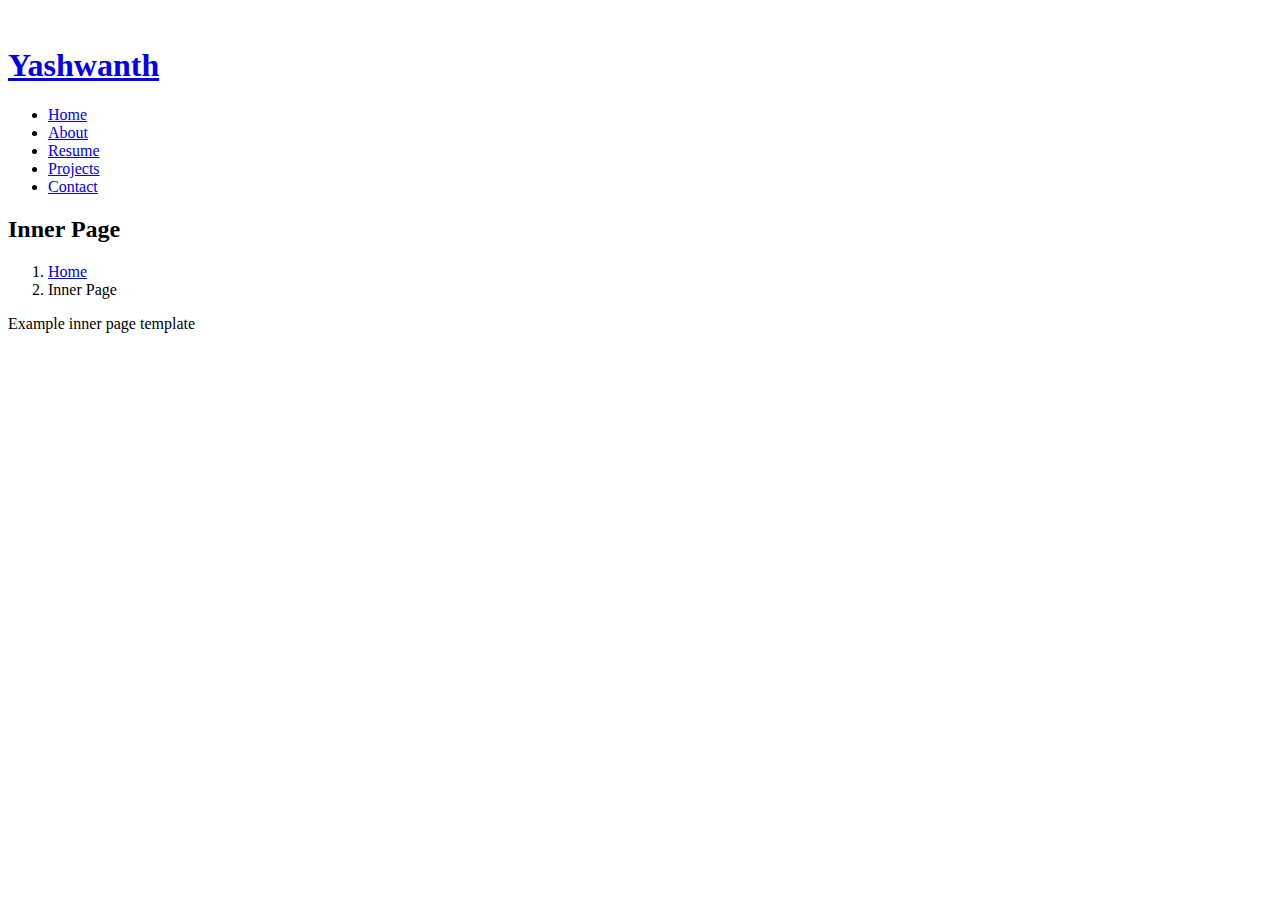
==== inner-page.html @ 41024ad8 "Add files via upload" ====
<!DOCTYPE html>
<html lang="en">

<head>
  <meta charset="utf-8">
  <meta content="width=device-width, initial-scale=1.0" name="viewport">

  <title>Inner Page - iPortfolio Bootstrap Template</title>
  <meta content="" name="description">
  <meta content="" name="keywords">

  <!-- Favicons -->
  <link href="assets/img/favicon.png" rel="icon">
  <link href="assets/img/apple-touch-icon.png" rel="apple-touch-icon">

  <!-- Google Fonts -->
  <link href="https://fonts.googleapis.com/css?family=Open+Sans:300,300i,400,400i,600,600i,700,700i|Raleway:300,300i,400,400i,500,500i,600,600i,700,700i|Poppins:300,300i,400,400i,500,500i,600,600i,700,700i" rel="stylesheet">

  <!-- Vendor CSS Files -->
  <link href="assets/vendor/aos/aos.css" rel="stylesheet">
  <link href="assets/vendor/bootstrap/css/bootstrap.min.css" rel="stylesheet">
  <link href="assets/vendor/bootstrap-icons/bootstrap-icons.css" rel="stylesheet">
  <link href="assets/vendor/boxicons/css/boxicons.min.css" rel="stylesheet">
  <link href="assets/vendor/glightbox/css/glightbox.min.css" rel="stylesheet">
  <link href="assets/vendor/swiper/swiper-bundle.min.css" rel="stylesheet">

  <!-- Template Main CSS File -->
  <link href="assets/css/style.css" rel="stylesheet">

  <!-- =======================================================
  * Template Name: iPortfolio - v3.10.0
  * Template URL: https://bootstrapmade.com/iportfolio-bootstrap-portfolio-websites-template/
  * Author: BootstrapMade.com
  * License: https://bootstrapmade.com/license/
  ======================================================== -->
</head>

<body>

  <!-- ======= Mobile nav toggle button ======= -->
  <i class="bi bi-list mobile-nav-toggle d-xl-none"></i>

  <!-- ======= Header ======= -->
  <header id="header">
    <div class="d-flex flex-column">

      <div class="profile">
        <img src="assets/img/profile-img.jpg" alt="" class="img-fluid rounded-circle">
        <h1 class="text-light"><a href="index.html">Yashwanth</a></h1>
        <div class="social-links mt-3 text-center">
          <a href="#" class="twitter"><i class="bx bxl-twitter"></i></a>
          <a href="#" class="facebook"><i class="bx bxl-facebook"></i></a>
          <a href="#" class="instagram"><i class="bx bxl-instagram"></i></a>
          <a href="#" class="google-plus"><i class="bx bxl-skype"></i></a>
          <a href="#" class="linkedin"><i class="bx bxl-linkedin"></i></a>
        </div>
      </div>

      <nav id="navbar" class="nav-menu navbar">
        <ul>
          <li><a href="#hero" class="nav-link scrollto active"><i class="bx bx-home"></i> <span>Home</span></a></li>
          <li><a href="#about" class="nav-link scrollto"><i class="bx bx-user"></i> <span>About</span></a></li>
          <li><a href="#resume" class="nav-link scrollto"><i class="bx bx-file-blank"></i> <span>Resume</span></a></li>
          <!-- <li><a href="#portfolio" class="nav-link scrollto"><i class="bx bx-book-content"></i> <span>Portfolio</span></a></li> -->
          <li><a href="#services" class="nav-link scrollto"><i class="bx bx-server"></i> <span>Projects</span></a></li>
          <li><a href="#contact" class="nav-link scrollto"><i class="bx bx-envelope"></i> <span>Contact</span></a></li>
        </ul>
      </nav><!-- .nav-menu -->
    </div>
  </header><!-- End Header -->

  <main id="main">

    <!-- ======= Breadcrumbs ======= -->
    <section class="breadcrumbs">
      <div class="container">

        <div class="d-flex justify-content-between align-items-center">
          <h2>Inner Page</h2>
          <ol>
            <li><a href="index.html">Home</a></li>
            <li>Inner Page</li>
          </ol>
        </div>

      </div>
    </section><!-- End Breadcrumbs -->

    <section class="inner-page">
      <div class="container">
        <p>
          Example inner page template
        </p>
      </div>
    </section>

  </main>
  
  <!-- End #main -->

  <!-- ======= Footer ======= -->
  <!-- <footer id="footer">
    <div class="container">
      <div class="copyright">
        &copy; Copyright <strong><span>iPortfolio</span></strong>
      </div>
      <div class="credits">
        All the links in the footer should remain intact. -->
        <!-- You can delete the links only if you purchased the pro version. -->
        <!-- Licensing information: https://bootstrapmade.com/license/ -->
        <!-- Purchase the pro version with working PHP/AJAX contact form: https://bootstrapmade.com/iportfolio-bootstrap-portfolio-websites-template/ -->
        <!-- Designed by <a href="https://bootstrapmade.com/">BootstrapMade</a>
      </div>
    </div>  
  </footer>-->
  
  <!-- End  Footer -->

  <a href="#" class="back-to-top d-flex align-items-center justify-content-center"><i class="bi bi-arrow-up-short"></i></a>

  <!-- Vendor JS Files -->
  <script src="assets/vendor/purecounter/purecounter_vanilla.js"></script>
  <script src="assets/vendor/aos/aos.js"></script>
  <script src="assets/vendor/bootstrap/js/bootstrap.bundle.min.js"></script>
  <script src="assets/vendor/glightbox/js/glightbox.min.js"></script>
  <script src="assets/vendor/isotope-layout/isotope.pkgd.min.js"></script>
  <script src="assets/vendor/swiper/swiper-bundle.min.js"></script>
  <script src="assets/vendor/typed.js/typed.min.js"></script>
  <script src="assets/vendor/waypoints/noframework.waypoints.js"></script>
  <script src="assets/vendor/php-email-form/validate.js"></script>

  <!-- Template Main JS File -->
  <script src="assets/js/main.js"></script>

</body>

</html>
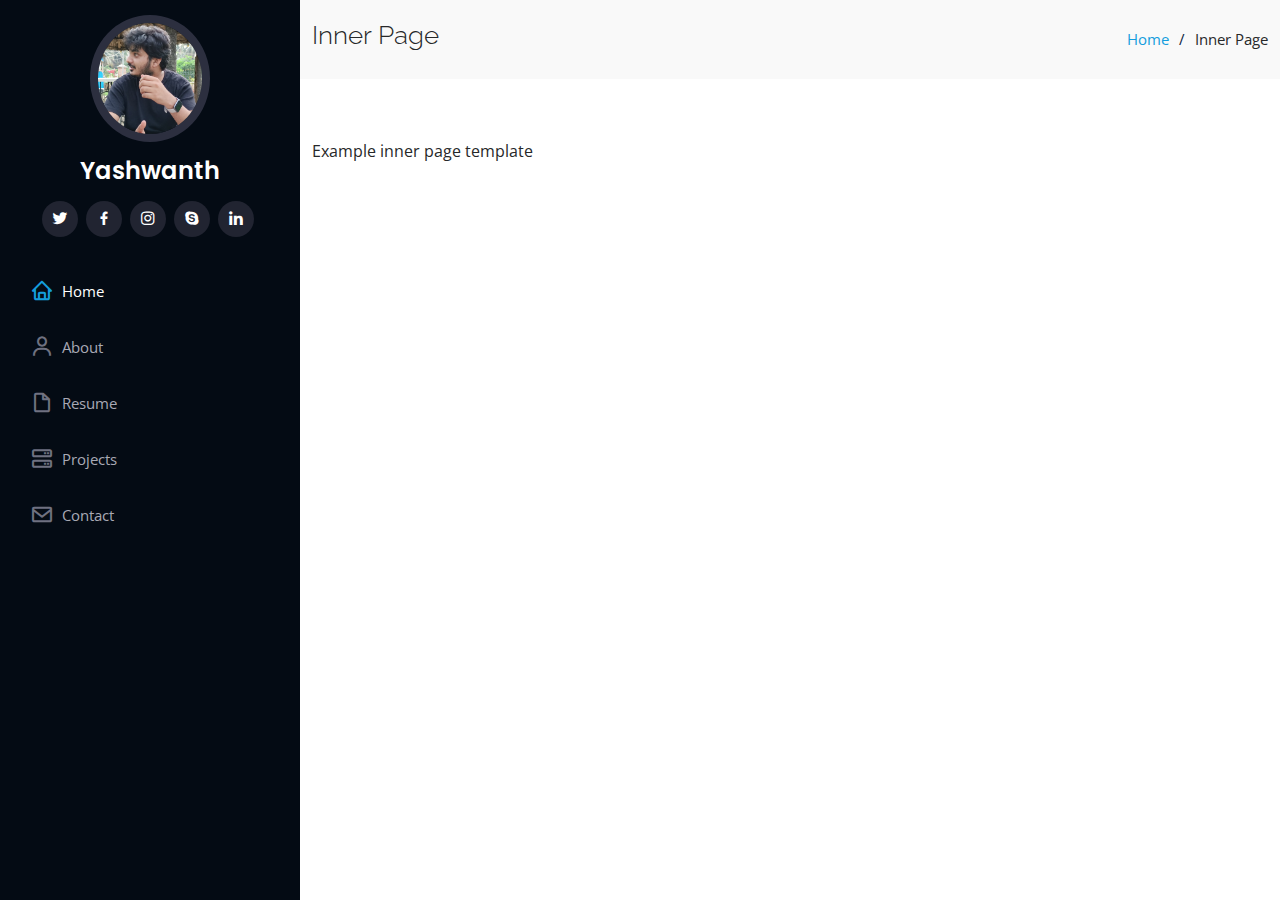
==== commit 2d142d4b: "Add files via upload" ====
--- a/inner-page.html
+++ b/inner-page.html
@@ -5,7 +5,7 @@
   <meta charset="utf-8">
   <meta content="width=device-width, initial-scale=1.0" name="viewport">
 
-  <title>Inner Page - iPortfolio Bootstrap Template</title>
+  <title>yashwanth</title>
   <meta content="" name="description">
   <meta content="" name="keywords">
 
@@ -27,12 +27,7 @@
   <!-- Template Main CSS File -->
   <link href="assets/css/style.css" rel="stylesheet">
 
-  <!-- =======================================================
-  * Template Name: iPortfolio - v3.10.0
-  * Template URL: https://bootstrapmade.com/iportfolio-bootstrap-portfolio-websites-template/
-  * Author: BootstrapMade.com
-  * License: https://bootstrapmade.com/license/
-  ======================================================== -->
+  
 </head>
 
 <body>
@@ -96,23 +91,7 @@
 
   </main>
   
-  <!-- End #main -->
-
-  <!-- ======= Footer ======= -->
-  <!-- <footer id="footer">
-    <div class="container">
-      <div class="copyright">
-        &copy; Copyright <strong><span>iPortfolio</span></strong>
-      </div>
-      <div class="credits">
-        All the links in the footer should remain intact. -->
-        <!-- You can delete the links only if you purchased the pro version. -->
-        <!-- Licensing information: https://bootstrapmade.com/license/ -->
-        <!-- Purchase the pro version with working PHP/AJAX contact form: https://bootstrapmade.com/iportfolio-bootstrap-portfolio-websites-template/ -->
-        <!-- Designed by <a href="https://bootstrapmade.com/">BootstrapMade</a>
-      </div>
-    </div>  
-  </footer>-->
+ 
   
   <!-- End  Footer -->
 
